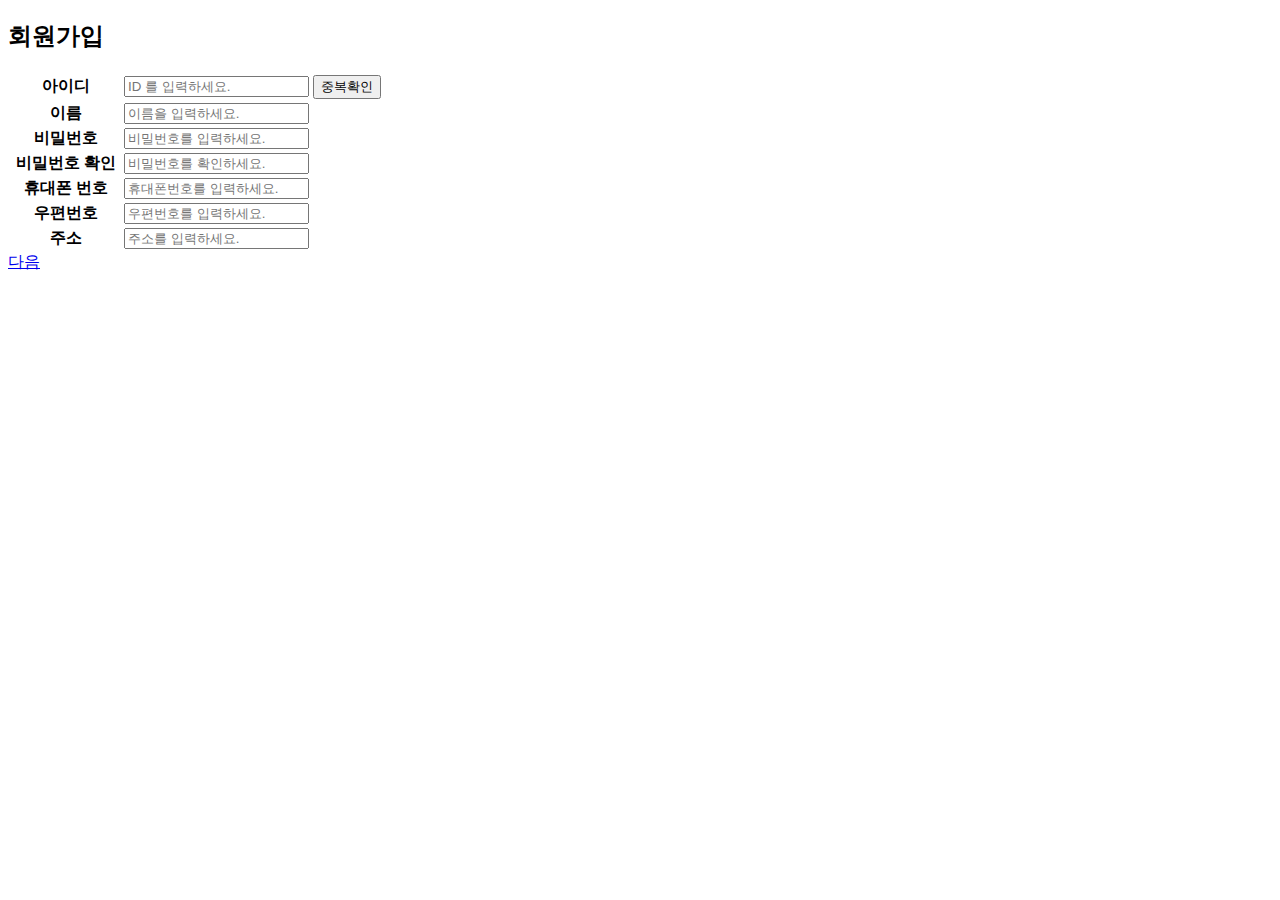
==== src/main/resources/templates/join.html @ ef936653 "221025 join add" ====
<!DOCTYPE html>
<html>
<head>
    <meta charset="UTF-8">
    <meta name="viewport" content="width=device-width, initial-scale=1.0">
    <title>:: 회원가입 ::</title>
    <link rel="stylesheet" href="css/common.css">
    <link rel="stylesheet" href="css/join.css">
</head>
<script
  src="https://code.jquery.com/jquery-3.6.1.js"
  integrity="sha256-3zlB5s2uwoUzrXK3BT7AX3FyvojsraNFxCc2vC/7pNI="
  crossorigin="anonymous"></script>
<script>

$(document).ready(function(){



});

function join(){

  //값 확인
  console.log($("id_value").val());
  console.log($("name_value").val());
  console.log($("password_value").val());
  console.log($("phone_number_value").val());
  console.log($("address_number_value").val());
  console.log($("address_value").val());

  //비밀번호 입력값과 비밀번호 확인 입력값이 일치해야 다음페이지로 넘어감
}

</script>
  <body>
    <div class="wrap wd668">
        <div class="container">
          <div class="form_txtInput">
            <h2 class="sub_tit_txt">회원가입</h2>
            <div class="join_form">
              <table>
                <colgroup>
                  <col width="30%"/>
                  <col width="auto"/>
                </colgroup>
                <tbody>
                  <input type="hidden" id="idx_value">
                  <input type="hidden" id="type_value" value="user">
                  <tr>
                    <th><span>아이디</span></th>
                    <td><input type="text" id="id_value" placeholder="ID 를 입력하세요.">
                      <input type="button" class="btn_id_check" value="중복확인"></td>
                  </tr>
                  <tr>
                    <th><span>이름</span></th>
                    <td><input type="text" id="name_value" placeholder="이름을 입력하세요."></td>
                  </tr>
                  <tr>
                    <th><span>비밀번호</span></th>
                    <td><input type="password" id="password_value" placeholder="비밀번호를 입력하세요."></td>
                  </tr>
                  <tr>
                    <th><span>비밀번호 확인</span></th>
                    <td><input type="password" placeholder="비밀번호를 확인하세요."></td>
                  </tr>
                  <tr>
                    <th><span>휴대폰 번호</span></th>
                    <td><input type="text" id="phone_number_value" placeholder="휴대폰번호를 입력하세요."></td>
                  </tr>
                  <tr>
                    <th><span>우편번호</span></th>
                    <td>
                      <input type="text" id="address_number_value" class="address_number" placeholder="우편번호를 입력하세요.">
                    </td>
                  </tr>
                  <tr>
                    <th><span>주소</span></th>
                    <td>
                      <input type="text" id="address_value" placeholder="주소를 입력하세요.">
                    </td>
                  </tr>
                </tbody>
              </table>
            </div><!-- join_form E  -->
            <div class="btn_wrap">
              <a href="#" onclick="join()">다음</a>
            </div>
          </div> <!-- form_txtInput E -->
        </div><!-- content E-->
      </div> <!-- container E -->
  </body>
</html>
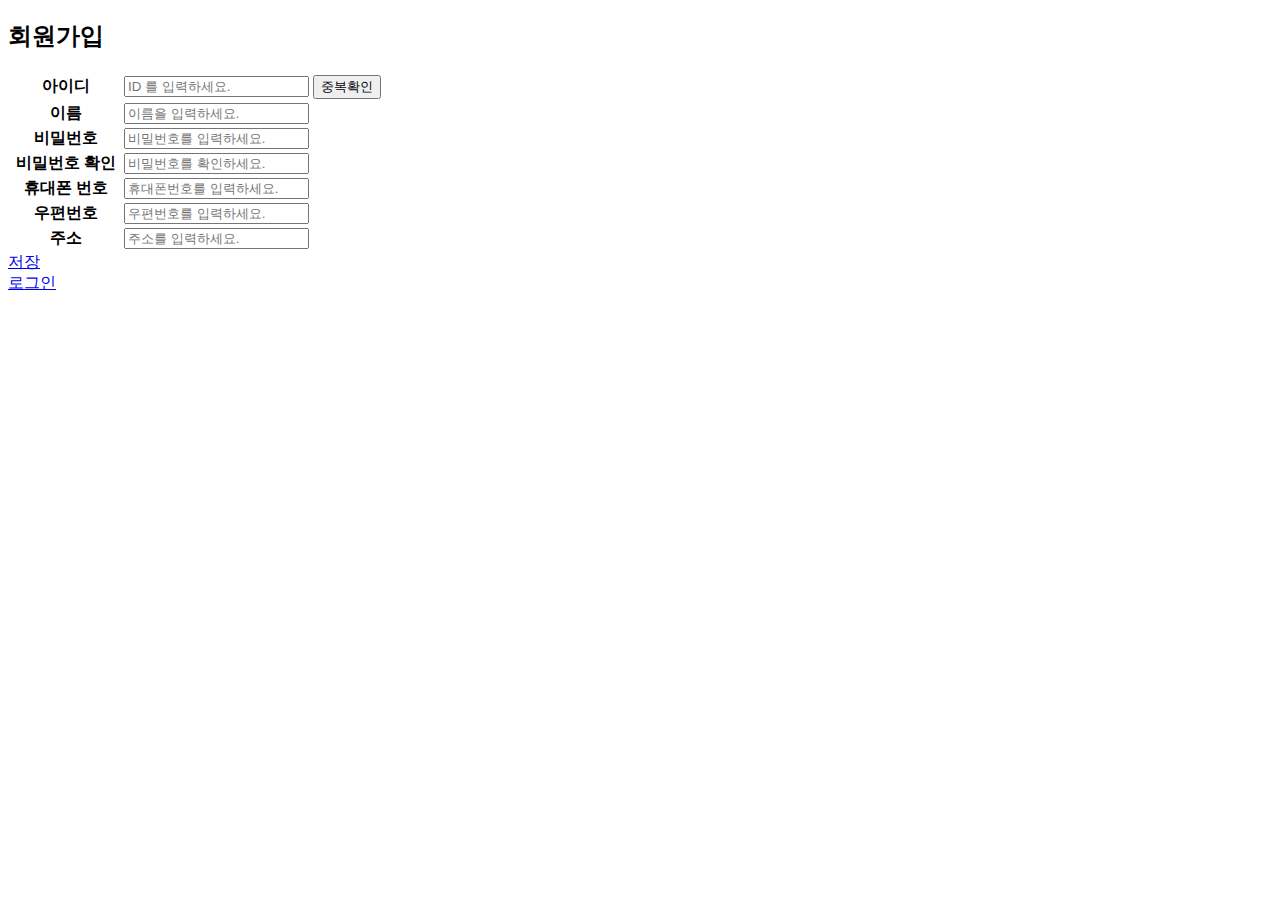
==== commit 75aab2a5: "join css modify" ====
--- a/src/main/resources/templates/join.html
+++ b/src/main/resources/templates/join.html
@@ -30,6 +30,10 @@
   console.log($("address_value").val());
 
   //비밀번호 입력값과 비밀번호 확인 입력값이 일치해야 다음페이지로 넘어감
+}
+
+function moveloginPage(){
+	location.href = '/';
 }
 
 </script>
@@ -84,7 +88,10 @@
               </table>
             </div><!-- join_form E  -->
             <div class="btn_wrap">
-              <a href="#" onclick="join()">다음</a>
+              <a href="#" onclick="join()">저장</a>
+            </div>
+            <div class="btn_wrap">
+            <a href="#" onclick="moveloginPage()">로그인</a>
             </div>
           </div> <!-- form_txtInput E -->
         </div><!-- content E-->
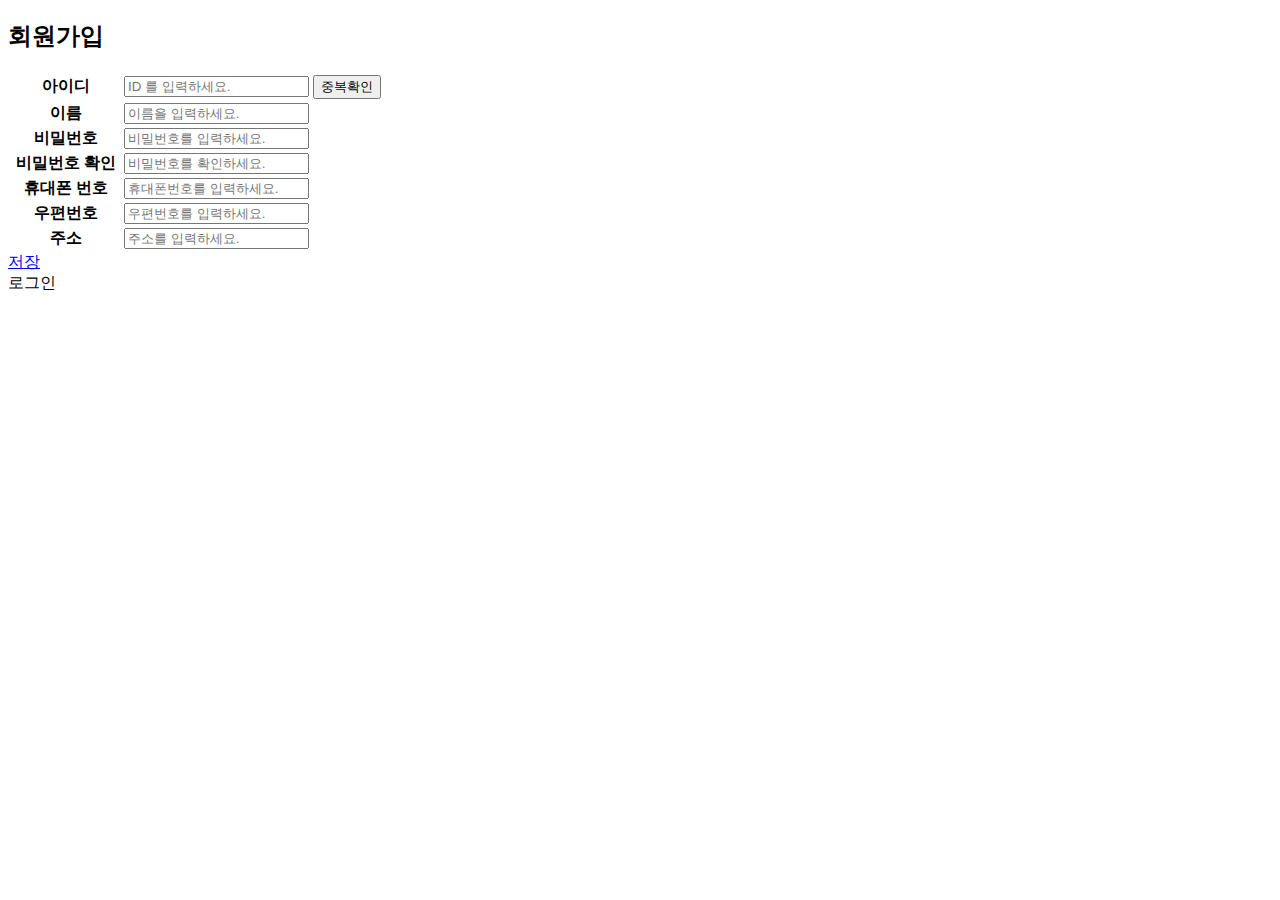
==== commit 534092f6: "221101 login add" ====
--- a/src/main/resources/templates/join.html
+++ b/src/main/resources/templates/join.html
@@ -91,7 +91,8 @@
               <a href="#" onclick="join()">저장</a>
             </div>
             <div class="btn_wrap">
-            <a href="#" onclick="moveloginPage()">로그인</a>
+            <!-- thymeleaf 사용 (단순이동시) -->
+            <a th:href="@{/}">로그인</a>
             </div>
           </div> <!-- form_txtInput E -->
         </div><!-- content E-->
